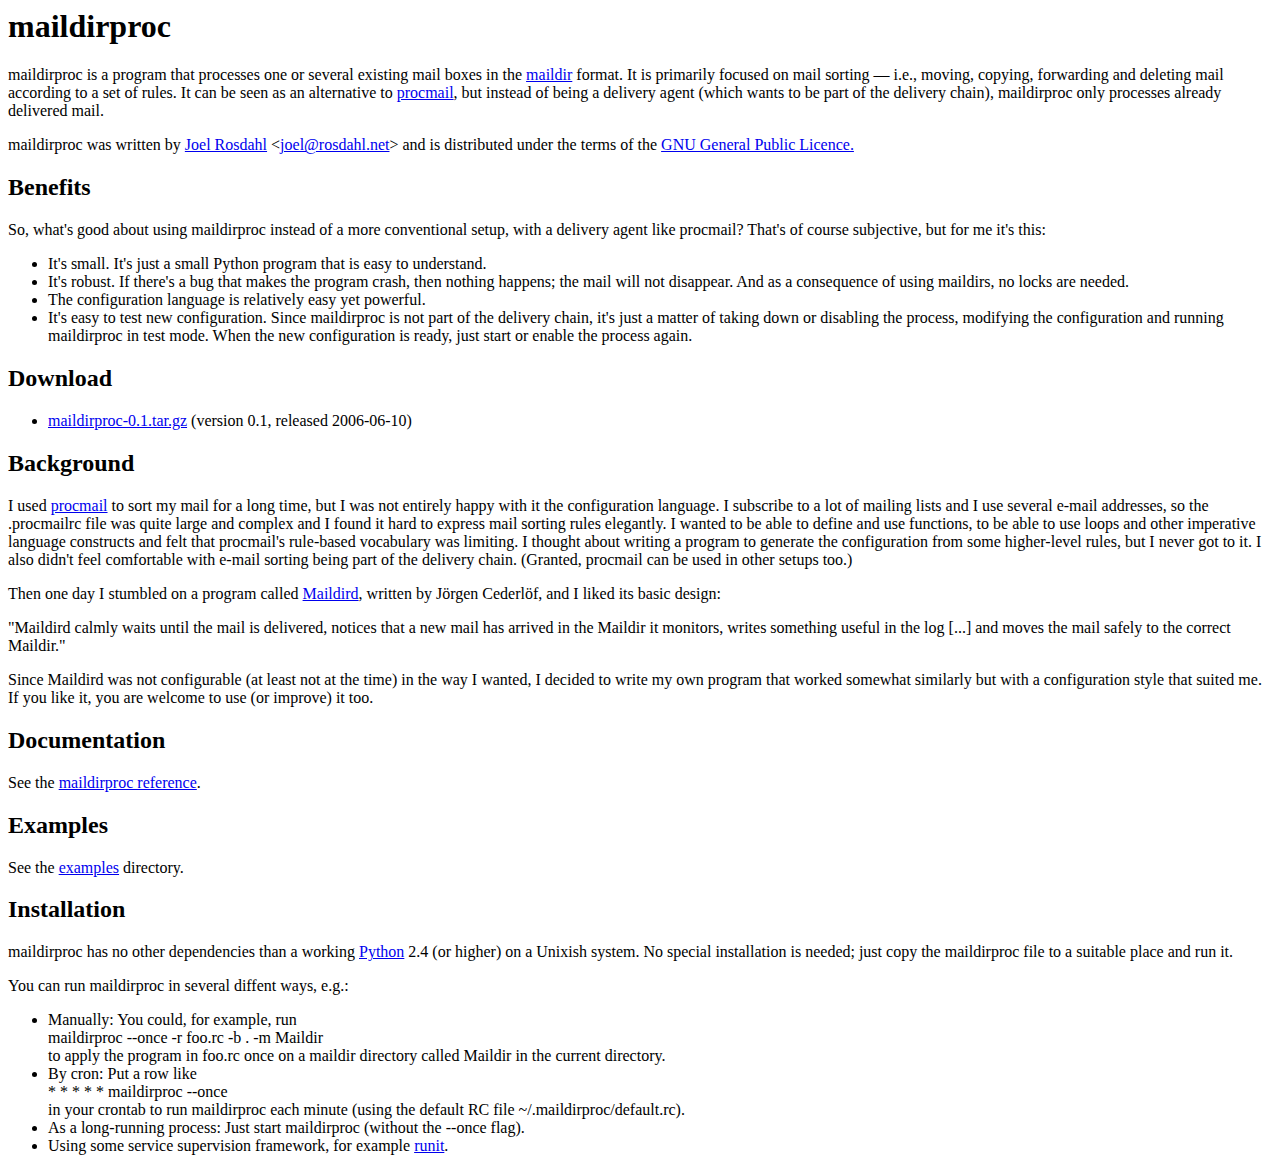
==== doc/index.html @ be8f9528 "Improved documentation." ====
<!DOCTYPE HTML PUBLIC "-//W3C//DTD HTML 4.0 Transitional//EN">
<html lang="en">
<head>
<meta http-equiv="Content-Type" content="text/html; charset=utf-8">
<meta name="Author" content="Joel Rosdahl, joel@rosdahl.net">
<link rel="stylesheet" type="text/css" href="maildirproc.css">
<title>maildirproc</title>
</head>

<body>

<div id="content">

<h1>maildirproc</h1>

<p>maildirproc is a program that processes one or several existing
mail boxes in the <a
href="http://en.wikipedia.org/wiki/Maildir">maildir</a> format. It is
primarily focused on mail sorting &mdash; i.e., moving, copying,
forwarding and deleting mail according to a set of rules. It can be
seen as an alternative to <a
href="http://www.procmail.org">procmail</a>, but instead of being a
delivery agent (which wants to be part of the delivery chain),
maildirproc only processes already delivered mail.</p>

<p>maildirproc was written by <a href="http://joel.rosdahl.net">Joel
Rosdahl</a> &lt;<a
href="mailto:joel@rosdahl.net">joel@rosdahl.net</a>&gt; and is
distributed under the terms of the <a
href="http://www.gnu.org/licenses/gpl.html">GNU General Public
Licence.</a></p>

<h2>Benefits</h2>

<p>So, what's good about using maildirproc instead of a more
conventional setup, with a delivery agent like procmail? That's of
course subjective, but for me it's this:</p>

<ul>

<li>It's small. It's just a small Python program that is easy to
understand.</li>

<li>It's robust. If there's a bug that makes the program crash, then
nothing happens; the mail will not disappear. And as a consequence of
using maildirs, no locks are needed.</li>

<li>The configuration language is relatively easy yet powerful.</li>

<li>It's easy to test new configuration. Since maildirproc is not part
of the delivery chain, it's just a matter of taking down or disabling
the process, modifying the configuration and running maildirproc in
test mode. When the new configuration is ready, just start or enable
the process again.</li>

</ul>

<h2>Download</h2>

<ul>
<li>
<a href="maildirproc-0.1.tar.gz">maildirproc-0.1.tar.gz</a> (version 0.1, released 2006-06-10)
</li>
</ul>

<h2>Background</h2>

<p>I used <a href="http://www.procmail.org">procmail</a> to sort my
mail for a long time, but I was not entirely happy with it the
configuration language. I subscribe to a lot of mailing lists and I
use several e-mail addresses, so the <span
class="commandline">.procmailrc</span> file was quite large and
complex and I found it hard to express mail sorting rules elegantly. I
wanted to be able to define and use functions, to be able to use loops
and other imperative language constructs and felt that procmail's
rule-based vocabulary was limiting. I thought about writing a program
to generate the configuration from some higher-level rules, but I
never got to it. I also didn't feel comfortable with e-mail sorting
being part of the delivery chain. (Granted, procmail can be used in
other setups too.)</p>

<p>Then one day I stumbled on a program called <a
href="http://www.lysator.liu.se/~jc/maildird.html">Maildird</a>,
written by Jörgen Cederlöf, and I liked its basic design:<p>

<div class="quote">
"Maildird calmly waits until the mail is delivered, notices that a new
mail has arrived in the Maildir it monitors, writes something useful
in the log [...] and moves the mail safely to the correct Maildir."
</div>

<p>Since Maildird was not configurable (at least not at the time) in
the way I wanted, I decided to write my own program that worked
somewhat similarly but with a configuration style that suited me. If
you like it, you are welcome to use (or improve) it too.</p>

<h2>Documentation</h2>

See the <a href="reference.html">maildirproc reference</a>.

<h2>Examples</h2>

<p>See the <a href="examples/">examples</a> directory.</p>

<h2>Installation</h2>

<p>maildirproc has no other dependencies than a working <a
href="http://www.python.org">Python</a> 2.4 (or higher) on a Unixish
system. No special installation is needed; just copy the <span
class="commandline">maildirproc</span> file to a suitable place and
run it.</p>

<p>You can run maildirproc in several diffent ways, e.g.:</p>

<ul>
<li>
Manually: You could, for example, run

<div class="code-example">
maildirproc --once -r foo.rc -b . -m Maildir
</div>

to apply the program in <span class="commandline">foo.rc</span> once on a maildir directory
called <span class="commandline">Maildir</span> in the current directory.
</li>

<li>
By cron: Put a row like

<div class="code-example">
* * * * * maildirproc --once
</div>

in your crontab to run maildirproc each minute (using the default RC
file <span class="commandline">~/.maildirproc/default.rc</span>).
</li>

<li>
As a long-running process: Just start <span
class="commandline">maildirproc</span> (without the <span
class="commandline">--once</span> flag).
</li>

<li>
Using some service supervision framework, for example <a
href="http://smarden.org/runit/">runit</a>.
</li>
</ul>

</div>

</html>
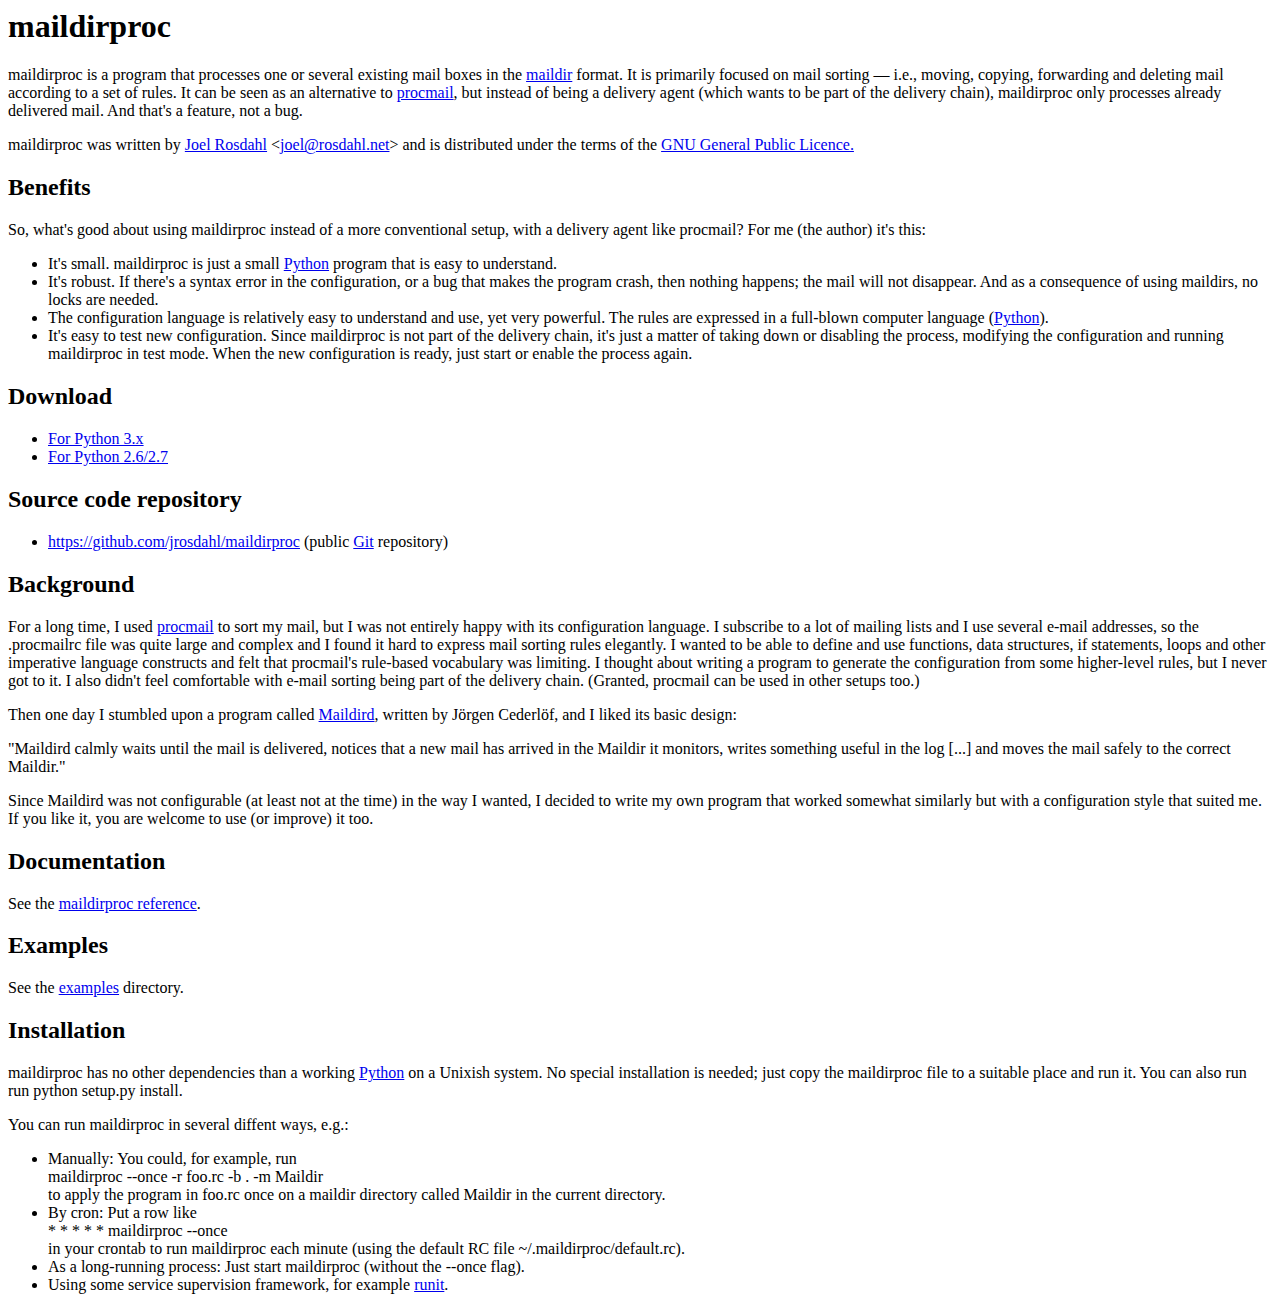
==== commit 1a7f5475: "Link to PyPI index for source archives" ====
--- a/doc/index.html
+++ b/doc/index.html
@@ -21,7 +21,8 @@
 seen as an alternative to <a
 href="http://www.procmail.org">procmail</a>, but instead of being a
 delivery agent (which wants to be part of the delivery chain),
-maildirproc only processes already delivered mail.</p>
+maildirproc only processes already delivered mail. And that's a
+feature, not a bug.</p>
 
 <p>maildirproc was written by <a href="http://joel.rosdahl.net">Joel
 Rosdahl</a> &lt;<a
@@ -33,19 +34,23 @@
 <h2>Benefits</h2>
 
 <p>So, what's good about using maildirproc instead of a more
-conventional setup, with a delivery agent like procmail? That's of
-course subjective, but for me it's this:</p>
+conventional setup, with a delivery agent like procmail? For me (the
+author) it's this:</p>
 
 <ul>
 
-<li>It's small. It's just a small Python program that is easy to
+<li>It's small. maildirproc is just a small <a
+href="http://www.python.org">Python</a> program that is easy to
 understand.</li>
 
-<li>It's robust. If there's a bug that makes the program crash, then
-nothing happens; the mail will not disappear. And as a consequence of
-using maildirs, no locks are needed.</li>
+<li>It's robust. If there's a syntax error in the configuration, or a
+bug that makes the program crash, then nothing happens; the mail will
+not disappear. And as a consequence of using maildirs, no locks are
+needed.</li>
 
-<li>The configuration language is relatively easy yet powerful.</li>
+<li>The configuration language is relatively easy to understand and
+use, yet very powerful. The rules are expressed in a full-blown
+computer language (<a href="http://www.python.org">Python</a>).</li>
 
 <li>It's easy to test new configuration. Since maildirproc is not part
 of the delivery chain, it's just a matter of taking down or disabling
@@ -58,30 +63,40 @@
 <h2>Download</h2>
 
 <ul>
-<li>
-<a href="maildirproc-0.1.tar.gz">maildirproc-0.1.tar.gz</a> (version 0.1, released 2006-06-10)
-</li>
+  <li>
+    <a href="https://pypi.python.org/pypi/maildirproc">For Python 3.x</a>
+  </li>
+  <li>
+    <a href="https://pypi.python.org/pypi/maildirproc-python2">For Python 2.6/2.7</a>
+  </li>
+</ul>
+
+<h2>Source code repository</h2>
+
+<ul>
+  <li>
+    <a href="https://github.com/jrosdahl/maildirproc">https://github.com/jrosdahl/maildirproc</a>
+    (public <a href="http://git-scm.com">Git</a> repository)
+  </li>
 </ul>
 
 <h2>Background</h2>
 
-<p>I used <a href="http://www.procmail.org">procmail</a> to sort my
-mail for a long time, but I was not entirely happy with it the
-configuration language. I subscribe to a lot of mailing lists and I
-use several e-mail addresses, so the <span
-class="commandline">.procmailrc</span> file was quite large and
-complex and I found it hard to express mail sorting rules elegantly. I
-wanted to be able to define and use functions, to be able to use loops
-and other imperative language constructs and felt that procmail's
-rule-based vocabulary was limiting. I thought about writing a program
-to generate the configuration from some higher-level rules, but I
-never got to it. I also didn't feel comfortable with e-mail sorting
-being part of the delivery chain. (Granted, procmail can be used in
-other setups too.)</p>
+<p>For a long time, I used <a href="http://www.procmail.org">procmail</a> to
+sort my mail, but I was not entirely happy with its configuration language. I
+subscribe to a lot of mailing lists and I use several e-mail addresses, so
+the <span class="command-line">.procmailrc</span> file was quite large and
+complex and I found it hard to express mail sorting rules elegantly. I wanted
+to be able to define and use functions, data structures, if statements, loops
+and other imperative language constructs and felt that procmail's rule-based
+vocabulary was limiting. I thought about writing a program to generate the
+configuration from some higher-level rules, but I never got to it. I also
+didn't feel comfortable with e-mail sorting being part of the delivery chain.
+(Granted, procmail can be used in other setups too.)</p>
 
-<p>Then one day I stumbled on a program called <a
+<p>Then one day I stumbled upon a program called <a
 href="http://www.lysator.liu.se/~jc/maildird.html">Maildird</a>,
-written by Jörgen Cederlöf, and I liked its basic design:<p>
+written by Jörgen Cederlöf, and I liked its basic design:</p>
 
 <div class="quote">
 "Maildird calmly waits until the mail is delivered, notices that a new
@@ -96,7 +111,7 @@
 
 <h2>Documentation</h2>
 
-See the <a href="reference.html">maildirproc reference</a>.
+<p>See the <a href="reference.html">maildirproc reference</a>.</p>
 
 <h2>Examples</h2>
 
@@ -104,11 +119,12 @@
 
 <h2>Installation</h2>
 
-<p>maildirproc has no other dependencies than a working <a
-href="http://www.python.org">Python</a> 2.4 (or higher) on a Unixish
-system. No special installation is needed; just copy the <span
-class="commandline">maildirproc</span> file to a suitable place and
-run it.</p>
+<p>maildirproc has no other dependencies than a
+working <a href="http://www.python.org">Python</a> on a Unixish system. No
+special installation is needed; just copy
+the <span class="command-line">maildirproc</span> file to a suitable place and
+run it. You can also run run <span class="command-line">python setup.py
+install</span>.</p>
 
 <p>You can run maildirproc in several diffent ways, e.g.:</p>
 
@@ -120,8 +136,8 @@
 maildirproc --once -r foo.rc -b . -m Maildir
 </div>
 
-to apply the program in <span class="commandline">foo.rc</span> once on a maildir directory
-called <span class="commandline">Maildir</span> in the current directory.
+to apply the program in <span class="command-line">foo.rc</span> once on a maildir directory
+called <span class="command-line">Maildir</span> in the current directory.
 </li>
 
 <li>
@@ -132,13 +148,13 @@
 </div>
 
 in your crontab to run maildirproc each minute (using the default RC
-file <span class="commandline">~/.maildirproc/default.rc</span>).
+file <span class="command-line">~/.maildirproc/default.rc</span>).
 </li>
 
 <li>
 As a long-running process: Just start <span
-class="commandline">maildirproc</span> (without the <span
-class="commandline">--once</span> flag).
+class="command-line">maildirproc</span> (without the <span
+class="command-line">--once</span> flag).
 </li>
 
 <li>
